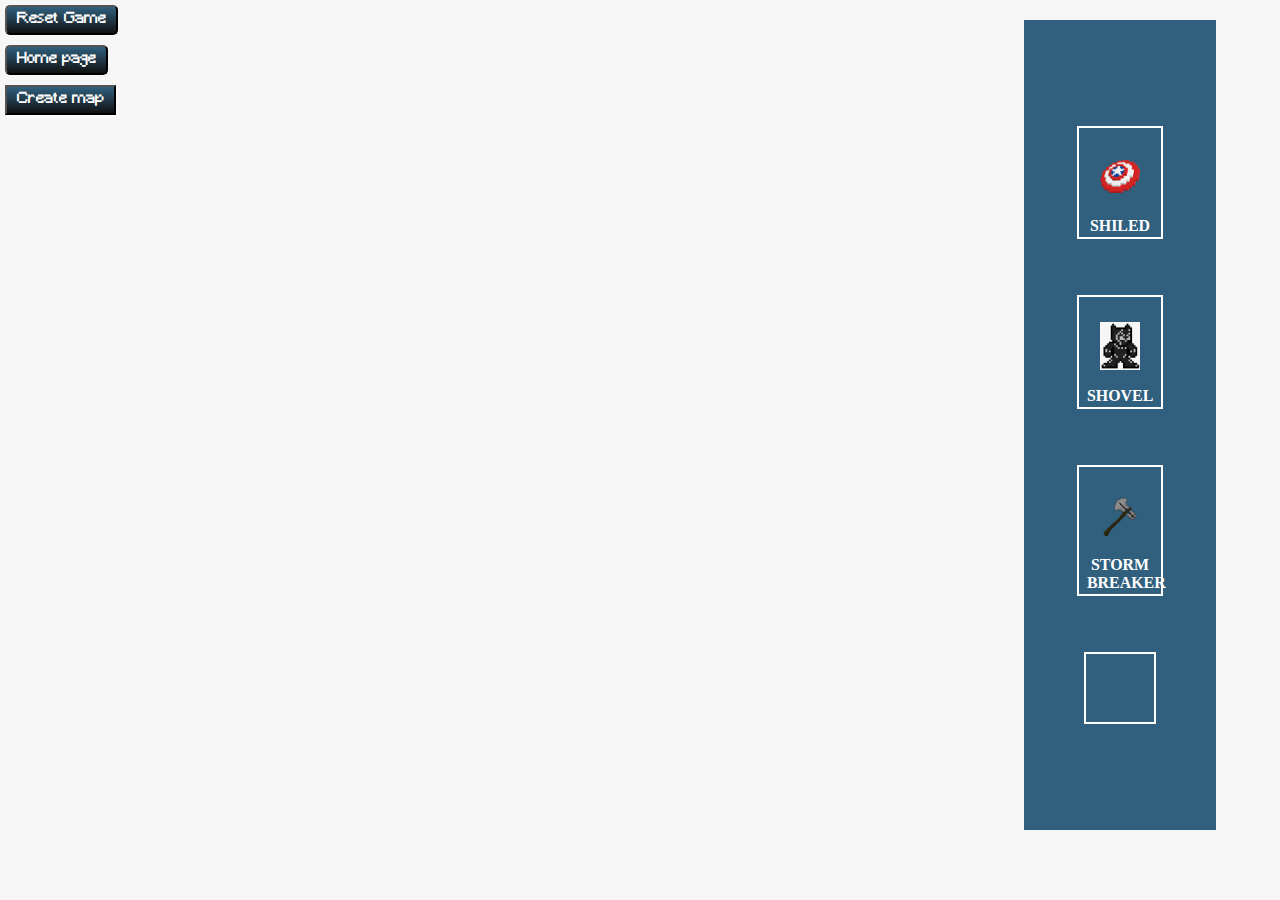
==== game.html @ ae03a7cb "fix index" ====
<!DOCTYPE html>
<html lang="en">

<head>
    <meta charset="UTF-8">
    <meta name="viewport" content="width=device-width, initial-scale=1.0">
    <title>Avenger craft</title>
    <link rel="stylesheet" href="./css/style.css">
</head>

<body>
    <div class="wrapper">
        <div class="navbar"><button class="reset">Reset Game</button>
            <button class="home-btn">Home page</button>
        </div>

        <div class="game-board">

            <div class="game-board-map"></div>
            <div class="menu">
               <button class="map-btn">Create map</button>
            </div>
        </div>

        <div class="tools-sidebar">
            <div class="tools-sidebar-tool">
                <div class="tool" data-tool="0">
                    <div class="img"></div>
                    <h3>SHILED</h3>
                </div>
                <div class="tool " data-tool="1">
                    <div class="img"></div>
                    <h3>SHOVEL</h3>
                </div>
                <div class="tool " data-tool="2">
                    <div class="img"></div>
                    <h3>STORM<br>BREAKER</h3>
                </div>

                <div class="tools-sidebar-lastTile" data-type=""></div>
            </div>
        </div>
    </div>  
</body>
<script src="./js/main.js"></script>
</html>
---- css/style.css ----
*, *::after, *::before {
    margin: 0;
    padding: 0;
    box-sizing: border-box;
}

@font-face {
    font-family: 'mincraft';
    src: url('../Minecraft.ttf');
    font-weight: bold;
}


.wrapper {
    width: 100vw;
    background: #f6f6f6;
    min-height: 100vh;
    display: flex;
    flex-direction: row;
}

/* tools */

.row {
    display: flex;
    flex-wrap: nowrap;
}

.home-btn {
    position: absolute;
    top: 45px;
    left: 5px;
    background: linear-gradient(to bottom,#30607E, #111);
    color: white;
    border-radius: 5px;
    font-weight: 400;
    font-size: 15px;
    padding: 5px 10px;
    font-family: 'mincraft';
} 



 .reset {
    position: absolute;
    top: 5px;
    left: 5px;
    background: linear-gradient(to bottom,#30607E, #111);
    color: white;
    border-radius: 5px;
    font-weight: 400;
    font-size: 15px;
    padding: 5px 10px;
    font-family: 'mincraft';
} 



 .map-btn {
    position: absolute;
    top: 85px;
    left: 5px;
    background: linear-gradient(to bottom,#30607E, #111);
    color: white;
    font-family: 'mincraft';
    font-size: 15px;
    font-weight: 400;
    box-shadow: 1px 2px 3px white;
    padding: 5px 10px;
    transition: all 0.3s ease-in-out;

} 



.game-board {
    width: 80vw;
    display: flex;
    justify-content: center;
    align-items: center;
}

.game-board-map {
    background: transparent;
    width: 80%;
    justify-content: center;
}




.tile {
    /* flex: 1; */
    height: 8vh;
    width: 8vh;
    transition: background 0.8s ease-in-out;
    /* height: 50px; */
    background: #CCEBFF;
    /* background: rgb(163,214,255) no-repeat center center/cover;
    background: linear-gradient(350deg, rgba(163,214,255,1) 71%, rgba(248,253,45,1) 92%); */
}

.tile:hover {
    border: 1px solid #333;
}

.tile[data-type="-1"] {
    background: #CCEBFF;
    /* background: rgb(163,214,255) no-repeat;
background: linear-gradient(350deg, rgba(163,214,255,1) 71%, rgba(248,253,45,1) 92%); */
}

.tile[data-type="0"] {
    background: url('../img/full-land.png') no-repeat center center/cover;
}

.tile[data-type="1"] {
    background: url('../img/land.png') no-repeat center center/cover;
}

.tile[data-type="2"] {
    background: url('../img/tree-top.jpeg') no-repeat center center/cover;
}

.tile[data-type="3"] {
    background: url('../img/tree-base.png') no-repeat center center/cover;
}

.tile[data-type="4"] {
    background: url('../img/rock.png') no-repeat center center/cover;
}


/* tools-sidebar */

.tools-sidebar {
    background: #30607E;
    width: 15vw;
    height: 90vh;
    margin-top: 20px;
    padding: 50px 10px;
    color: white;
    
}

.tool {
    padding: 8px;
    padding-bottom: 2px;
    text-align: center;
    width: 50%;
    font-size: 0.85em;
    border: 2px solid white;
    transition: background 0.5s ease-in-out;
}

.tool:hover {
    background: #FF8A1C;
    cursor: pointer;
}

.tool.active {
    background: #FF8A1C;
    
}

.tool.active.warning {
    background: red;
    
}

.tool .img {
    height: 6em;
    width: 3em;
    margin: 0 auto;
    background-size: contain;

}

.tool[data-tool="1"] > .img {
    background: url('../img/tools-shovel.png') no-repeat center center/contain;
}

.tool[data-tool="0"] > .img {
    background: url('../img/tools-shiled.png') no-repeat center center/contain;
}

.tool[data-tool="2"] > .img {
    background: url('../img/tools-axe.png') no-repeat center center/contain;
}

.tools-sidebar-tool {
    display: flex;
    flex-direction: column;
    align-items: center;
    justify-content: space-evenly;
    justify-items: center;
    height: 100%;

   


}

.tools-sidebar-lastTile {
    width: 8vh;
    height: 8vh;
    border: 2px solid white;
}

.tools-sidebar-lastTile[data-type="-1"] {
    background: transparent;
}

.tools-sidebar-lastTile[data-type="0"] {
    background: url('../img/land.png') no-repeat center center/cover;
}

.tools-sidebar-lastTile[data-type="1"] {
    background: url('../img/full-land.png') no-repeat center center/cover;
}

.tools-sidebar-lastTile[data-type="2"] {
    background: url('../img/tree-top.jpeg') no-repeat center center/cover;
}

.tools-sidebar-lastTile[data-type="3"] {
    background: url('../img/tree-base.png') no-repeat center center/cover;
}

.tools-sidebar-lastTile[data-type="4"] {
    background: url('../img/rock.png') no-repeat center center/cover;
}
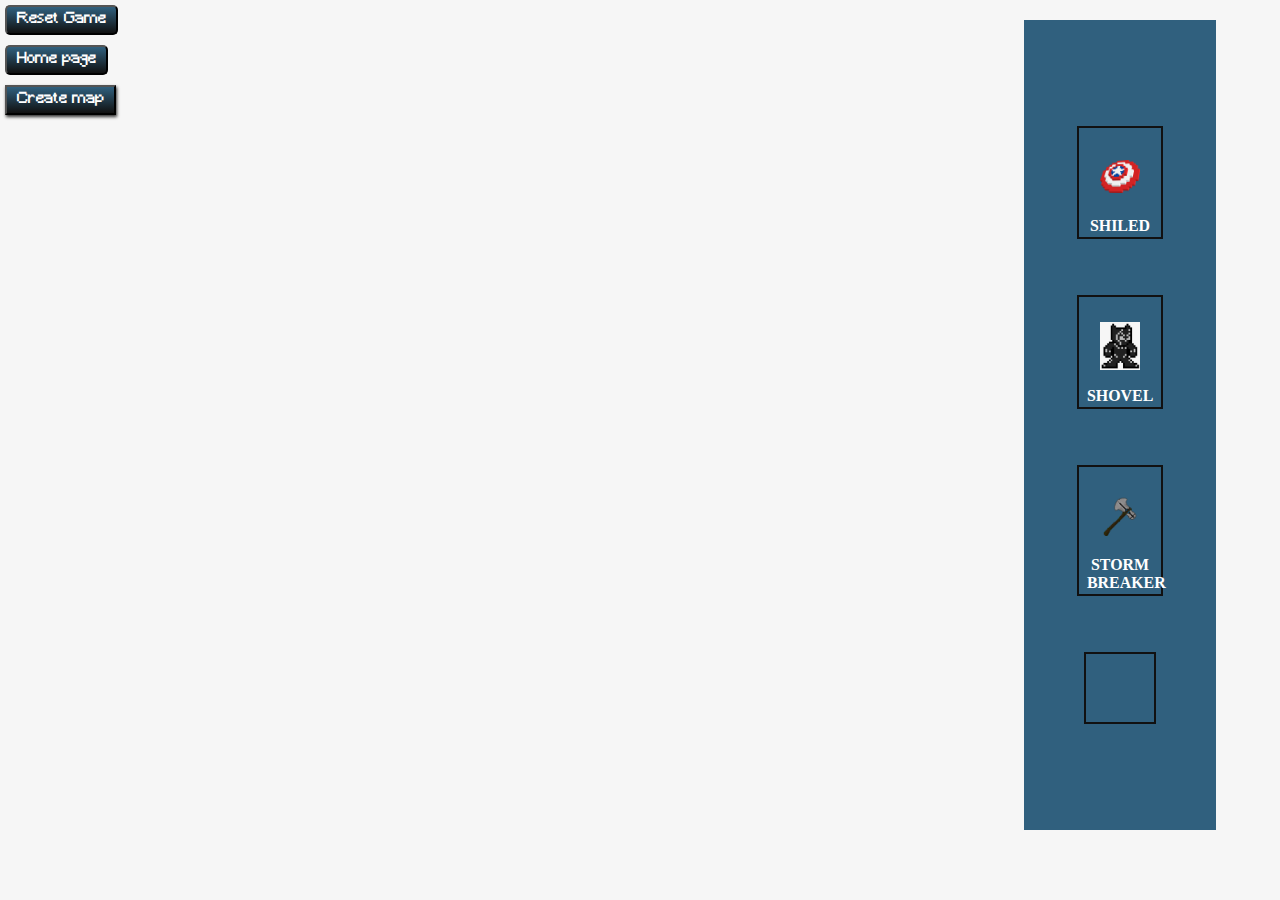
==== commit 7004b172: "replace img from link to file" ====
--- a/game.html
+++ b/game.html
@@ -10,7 +10,8 @@
 
 <body>
     <div class="wrapper">
-        <div class="navbar"><button class="reset">Reset Game</button>
+        <div class="navbar">
+            <button class="reset">Reset Game</button>
             <button class="home-btn">Home page</button>
         </div>
 
--- a/css/style.css
+++ b/css/style.css
@@ -3,6 +3,13 @@
     padding: 0;
     box-sizing: border-box;
 }
+
+/* @media (min-width: 600px) {
+    .wrapper {
+      flex-direction: column;
+        
+    }
+  } */
 
 @font-face {
     font-family: 'mincraft';
@@ -65,7 +72,7 @@
     font-family: 'mincraft';
     font-size: 15px;
     font-weight: 400;
-    box-shadow: 1px 2px 3px white;
+    box-shadow: 1px 2px 3px #333;
     padding: 5px 10px;
     transition: all 0.3s ease-in-out;
 
@@ -149,7 +156,7 @@
     text-align: center;
     width: 50%;
     font-size: 0.85em;
-    border: 2px solid white;
+    border: 2px solid #111;
     transition: background 0.5s ease-in-out;
 }
 
@@ -196,15 +203,12 @@
     justify-items: center;
     height: 100%;
 
-   
-
-
 }
 
 .tools-sidebar-lastTile {
     width: 8vh;
     height: 8vh;
-    border: 2px solid white;
+    border: 2px solid #111;
 }
 
 .tools-sidebar-lastTile[data-type="-1"] {
